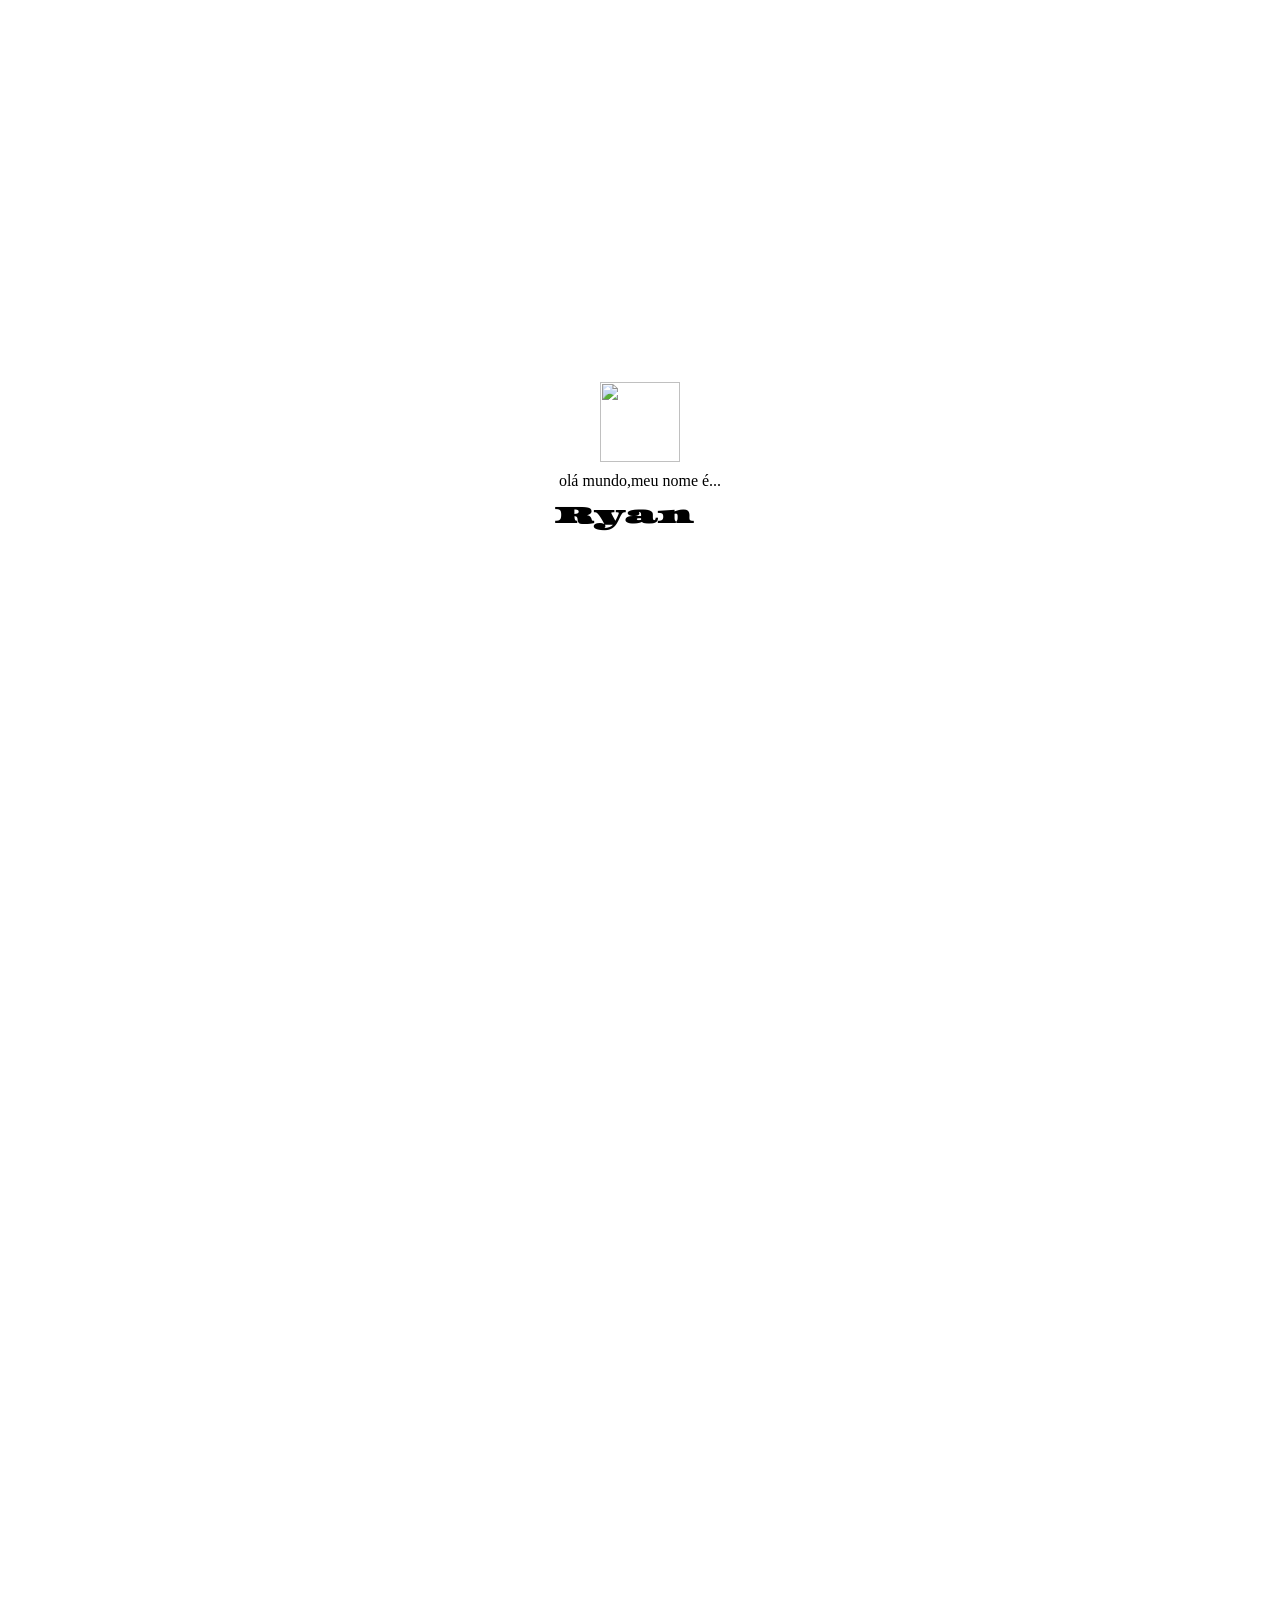
==== src/index.html @ 26853635 "Update index.html" ====
</body>

</html>
<!DOCTYPE html>
<html lang="pt">

<head>
  <meta charset="UTF-8">
  <meta name="viewport" content="width=device-width, initial-scale=1.0">
  <title>Document</title>
</head>

<body>
  <style>
    @import url('https://fonts.googleapis.com/css2?family=Asset&family=BBH+Sans+Bartle&display=swap');

    body {
      display: flex;
      flex-direction: column;
      justify-content: center;
      align-items: center;
      min-height: 100vh;

    }

    P {

      margin: 10;

    }

    section {
      display: flex;
      flex-direction: column;
      justify-content: center;
      align-items: center;
      min-height: 100vh;



    }


    h1 {
      margin: 5;

      font-family: "Asset", serif;




    }

    #hero-wrapper img {

      width: 80px;
      height: 80px;

    }

    .imagem1 {
      display: flex;
      justify-content: center;
    }

   .conteudo{

padding: 60px 20px;
            max-width: 900px;
            margin: 0 auto; 
            background-color: #ffffff;

   }
   
   main{

  width: 100%;
  height: 20px;

   }
  </style>

  <section>
    <header id="hero-wrapper">
      <div class="imagem1">
        <img src=https://blush.design/api/download?shareUri=01nnY5GDwlZAgfSW&c=Skin_0%7E694d3d&w=800&h=800&fm=png>
      </div>
      <P>olá mundo,meu nome é...</P>
      <h1>Ryan</h1>
    </header>


  </section>

  <main>
    <section class="conteudo">

    </section>

  </main>

</body>

</html>
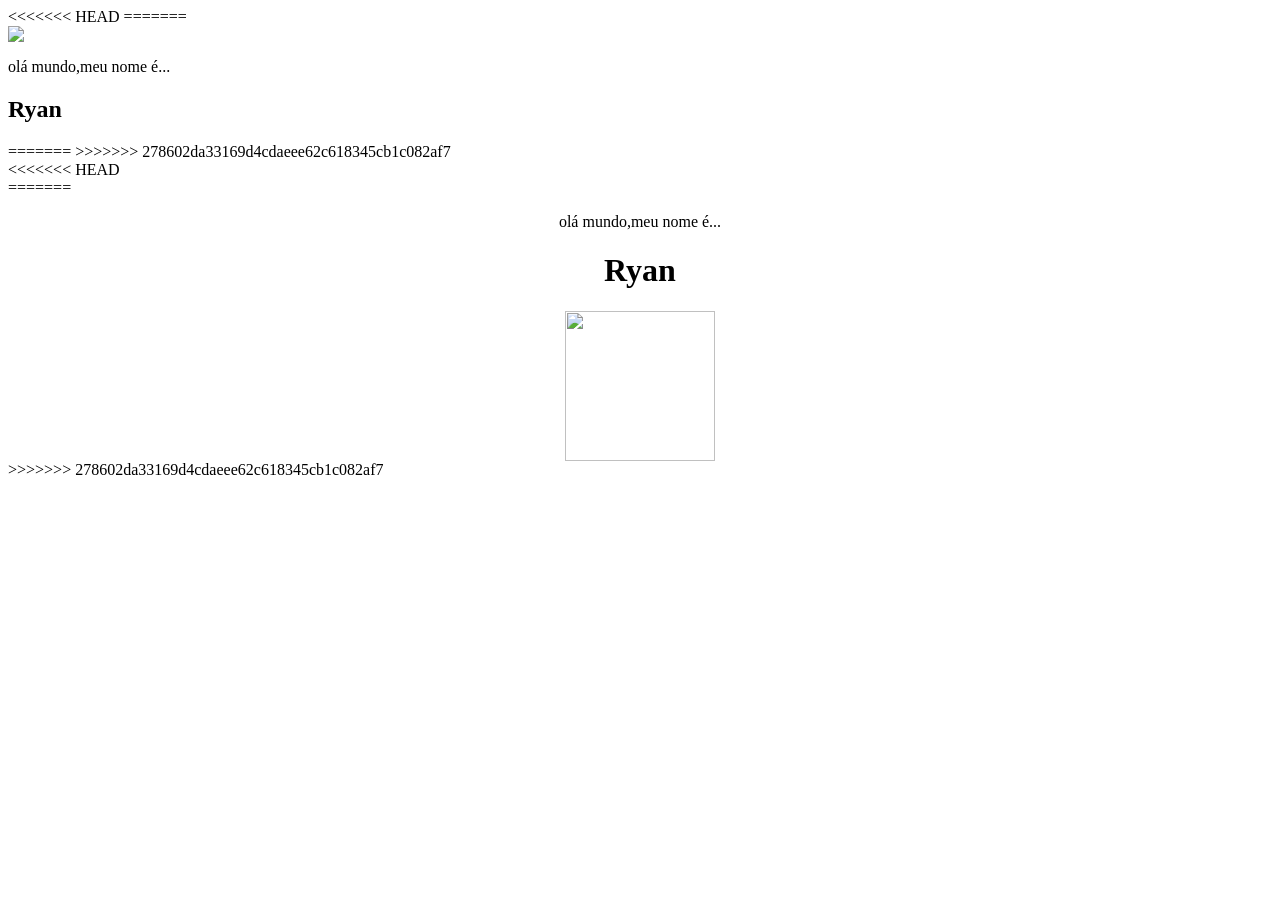
==== commit a7766975: "Update index.html" ====
--- a/src/index.html
+++ b/src/index.html
@@ -3,6 +3,19 @@
 </html>
 <!DOCTYPE html>
 <html lang="pt">
+<<<<<<< HEAD
+=======
+<head>
+    <meta charset="UTF-8">
+    <meta name="viewport" content="width=device-width, initial-scale=1.0">
+    <title>Document</title>
+</head>
+<body>
+<style>
+
+@import url('https://fonts.googleapis.com/css2?family=Climate+Crisis:YEAR@1979..2050&family=Nosifer&family=Roboto:ital,wght@0,100..900;1,100..900&display=swap');
+@import url('https://fonts.googleapis.com/css2?family=Climate+Crisis:YEAR@1979..2050&family=Nosifer&family=Roboto:ital,wght@0,100..900;1,100..900&display=swap');
+>>>>>>> 278602da33169d4cdaeee62c618345cb1c082af7
 
 <head>
   <meta charset="UTF-8">
@@ -23,7 +36,21 @@
 
     }
 
+<<<<<<< HEAD
     P {
+=======
+
+P{  margin: 25;
+
+   
+  font-family: "Roboto", sans-serif;
+  font-optical-sizing: auto;
+  font-weight: <weight>;
+  font-style: normal;
+  font-variation-settings:
+    "wdth" 100;
+
+>>>>>>> 278602da33169d4cdaeee62c618345cb1c082af7
 
       margin: 10;
 
@@ -37,16 +64,35 @@
       min-height: 100vh;
 
 
+<<<<<<< HEAD
 
     }
 
 
     h1 {
       margin: 5;
+=======
+h1{ margin: 15;
+
+  font-family: "Climate Crisis", sans-serif;
+  font-optical-sizing: auto;
+  font-weight: 400;
+  font-style: normal;
+  font-variation-settings:
+    "YEAR" <year>;
+}
+
+
+img{
+  
+  width: 150px;
+  height: 150px;
+>>>>>>> 278602da33169d4cdaeee62c618345cb1c082af7
 
       font-family: "Asset", serif;
 
 
+<<<<<<< HEAD
 
 
     }
@@ -94,11 +140,42 @@
 
   <main>
     <section class="conteudo">
+=======
+</style>
+>>>>>>> 278602da33169d4cdaeee62c618345cb1c082af7
 
     </section>
 
+<<<<<<< HEAD
   </main>
 
 </body>
+=======
+
+<div style="text-align: center;">
+
+<P>olá mundo,meu nome é...</P>
+
+</div>
+
+ 
+<div style="text-align: center;">
+
+ <h1>Ryan</h1>
+  
+</div>
+
+<div style="text-align: center;">
+
+<IMG src= https://blush.design/api/download?shareUri=01nnY5GDwlZAgfSW&c=Skin_0%7E694d3d&w=800&h=800&fm=png  height="150"  width="150px">
+
+</div>
+
+</haader>
+ 
+</body>   
+</html>
+</section>
+>>>>>>> 278602da33169d4cdaeee62c618345cb1c082af7
 
 </html>
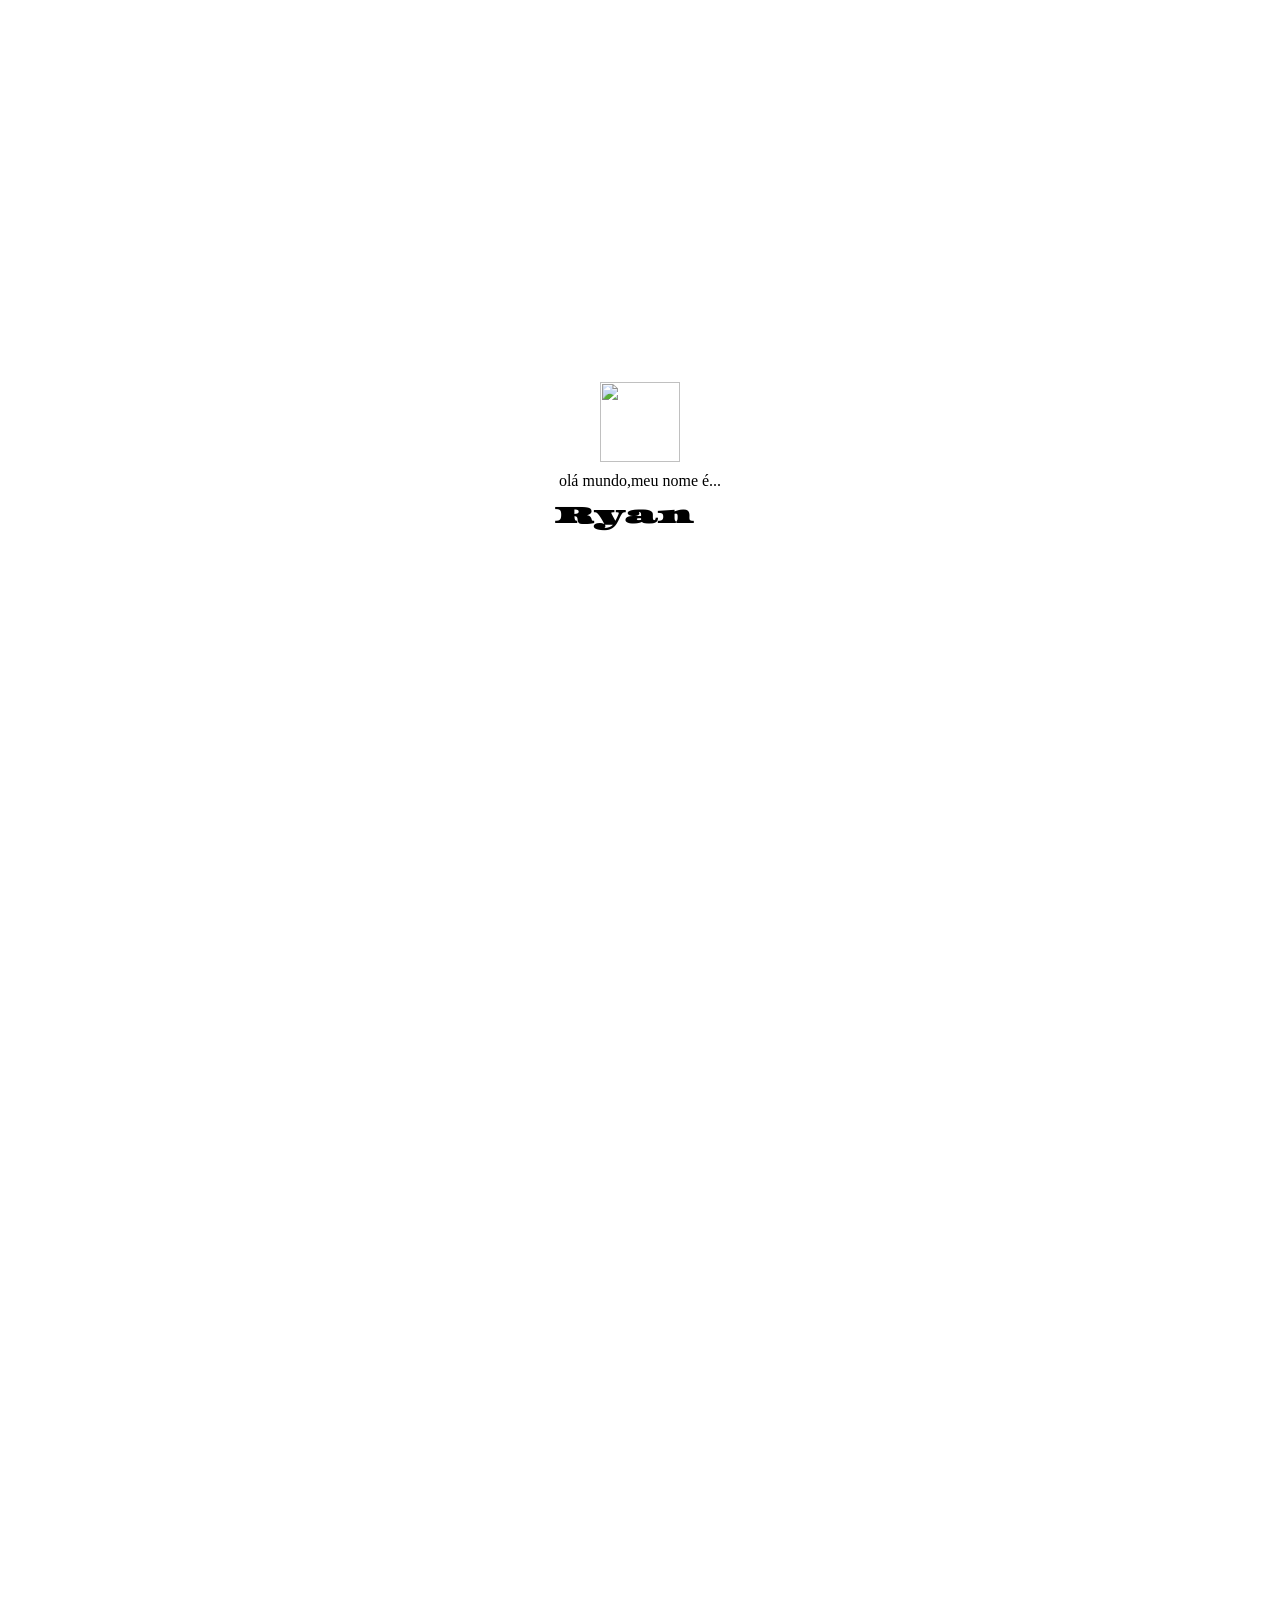
==== commit dbe1c705: "Revert "Update index.html" This reverts commit a7766975cc29e5654fb2d9cd7c711109d4015ae7, reversing c" ====
--- a/src/index.html
+++ b/src/index.html
@@ -3,19 +3,6 @@
 </html>
 <!DOCTYPE html>
 <html lang="pt">
-<<<<<<< HEAD
-=======
-<head>
-    <meta charset="UTF-8">
-    <meta name="viewport" content="width=device-width, initial-scale=1.0">
-    <title>Document</title>
-</head>
-<body>
-<style>
-
-@import url('https://fonts.googleapis.com/css2?family=Climate+Crisis:YEAR@1979..2050&family=Nosifer&family=Roboto:ital,wght@0,100..900;1,100..900&display=swap');
-@import url('https://fonts.googleapis.com/css2?family=Climate+Crisis:YEAR@1979..2050&family=Nosifer&family=Roboto:ital,wght@0,100..900;1,100..900&display=swap');
->>>>>>> 278602da33169d4cdaeee62c618345cb1c082af7
 
 <head>
   <meta charset="UTF-8">
@@ -36,21 +23,7 @@
 
     }
 
-<<<<<<< HEAD
     P {
-=======
-
-P{  margin: 25;
-
-   
-  font-family: "Roboto", sans-serif;
-  font-optical-sizing: auto;
-  font-weight: <weight>;
-  font-style: normal;
-  font-variation-settings:
-    "wdth" 100;
-
->>>>>>> 278602da33169d4cdaeee62c618345cb1c082af7
 
       margin: 10;
 
@@ -64,35 +37,16 @@
       min-height: 100vh;
 
 
-<<<<<<< HEAD
 
     }
 
 
     h1 {
       margin: 5;
-=======
-h1{ margin: 15;
-
-  font-family: "Climate Crisis", sans-serif;
-  font-optical-sizing: auto;
-  font-weight: 400;
-  font-style: normal;
-  font-variation-settings:
-    "YEAR" <year>;
-}
-
-
-img{
-  
-  width: 150px;
-  height: 150px;
->>>>>>> 278602da33169d4cdaeee62c618345cb1c082af7
 
       font-family: "Asset", serif;
 
 
-<<<<<<< HEAD
 
 
     }
@@ -140,42 +94,11 @@
 
   <main>
     <section class="conteudo">
-=======
-</style>
->>>>>>> 278602da33169d4cdaeee62c618345cb1c082af7
 
     </section>
 
-<<<<<<< HEAD
   </main>
 
 </body>
-=======
-
-<div style="text-align: center;">
-
-<P>olá mundo,meu nome é...</P>
-
-</div>
-
- 
-<div style="text-align: center;">
-
- <h1>Ryan</h1>
-  
-</div>
-
-<div style="text-align: center;">
-
-<IMG src= https://blush.design/api/download?shareUri=01nnY5GDwlZAgfSW&c=Skin_0%7E694d3d&w=800&h=800&fm=png  height="150"  width="150px">
-
-</div>
-
-</haader>
- 
-</body>   
-</html>
-</section>
->>>>>>> 278602da33169d4cdaeee62c618345cb1c082af7
 
 </html>
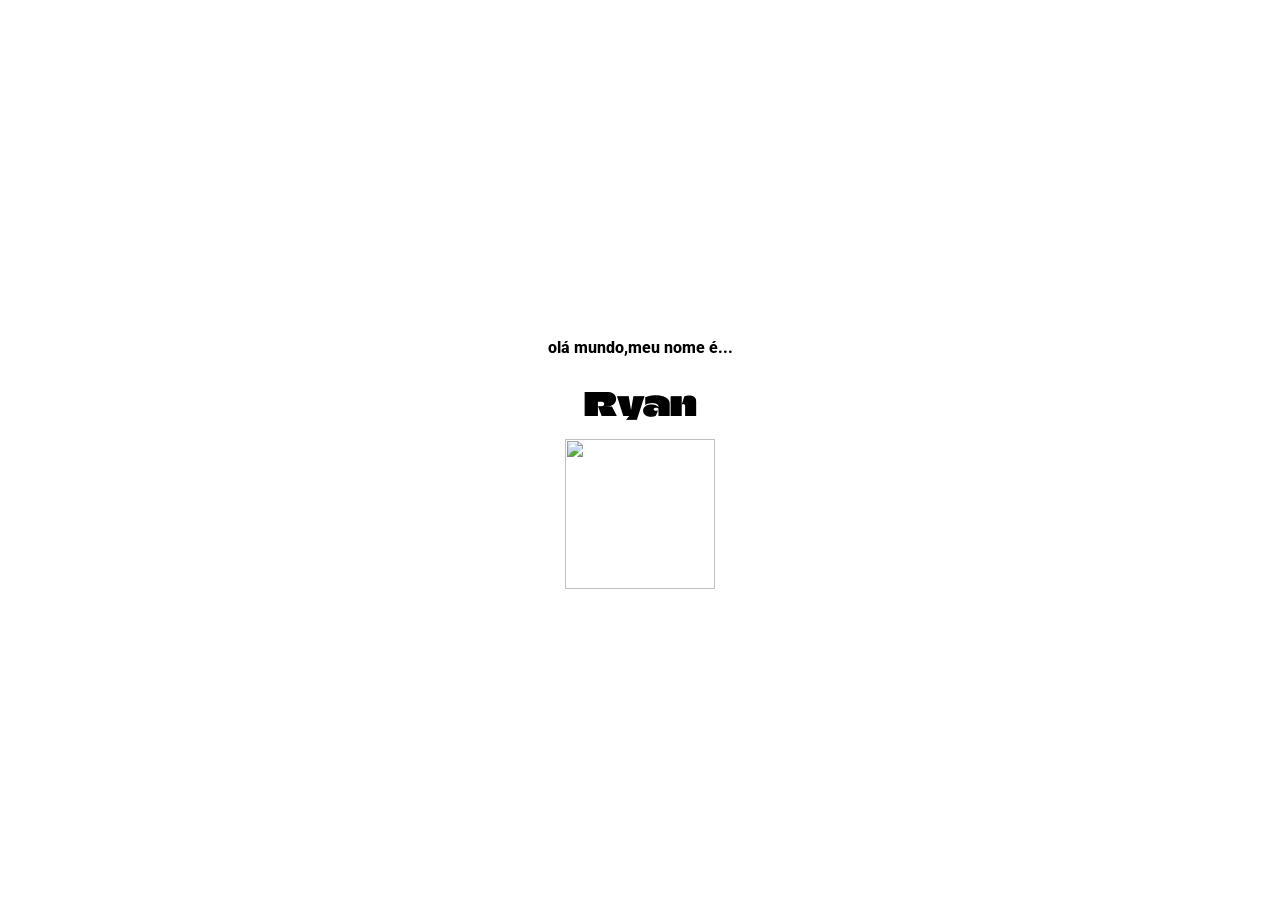
==== commit 6df46549: "Corrigi conflitos" ====
--- a/src/index.html
+++ b/src/index.html
@@ -12,7 +12,8 @@
 
 <body>
   <style>
-    @import url('https://fonts.googleapis.com/css2?family=Asset&family=BBH+Sans+Bartle&display=swap');
+    @import url('https://fonts.googleapis.com/css2?family=Climate+Crisis:YEAR@1979..2050&family=Nosifer&family=Roboto:ital,wght@0,100..900;1,100..900&display=swap');
+    @import url('https://fonts.googleapis.com/css2?family=Climate+Crisis:YEAR@1979..2050&family=Nosifer&family=Roboto:ital,wght@0,100..900;1,100..900&display=swap');
 
     body {
       display: flex;
@@ -23,7 +24,18 @@
 
     }
 
+
     P {
+      margin: 25;
+
+
+      font-family: "Roboto", sans-serif;
+      font-optical-sizing: auto;
+      font-weight: 800;
+      font-style: normal;
+      font-variation-settings:
+        "wdth" 100;
+
 
       margin: 10;
 
@@ -35,70 +47,53 @@
       justify-content: center;
       align-items: center;
       min-height: 100vh;
+    }
+
+      h1 {
+        margin: 15;
+
+        font-family: "Climate Crisis", sans-serif;
+        font-optical-sizing: auto;
+        font-weight: 400;
+        font-style: normal;
+      }
 
 
+      img {
 
-    }
-
-
-    h1 {
-      margin: 5;
-
-      font-family: "Asset", serif;
-
-
-
-
-    }
-
-    #hero-wrapper img {
-
-      width: 80px;
-      height: 80px;
-
-    }
-
-    .imagem1 {
-      display: flex;
-      justify-content: center;
-    }
-
-   .conteudo{
-
-padding: 60px 20px;
-            max-width: 900px;
-            margin: 0 auto; 
-            background-color: #ffffff;
-
-   }
-   
-   main{
-
-  width: 100%;
-  height: 20px;
-
-   }
+        width: 150px;
+        height: 150px;
+      }
   </style>
-
-  <section>
-    <header id="hero-wrapper">
-      <div class="imagem1">
-        <img src=https://blush.design/api/download?shareUri=01nnY5GDwlZAgfSW&c=Skin_0%7E694d3d&w=800&h=800&fm=png>
-      </div>
-      <P>olá mundo,meu nome é...</P>
-      <h1>Ryan</h1>
-    </header>
-
 
   </section>
 
-  <main>
-    <section class="conteudo">
 
-    </section>
+  <div style="text-align: center;">
 
-  </main>
+    <P>olá mundo,meu nome é...</P>
+
+  </div>
+
+
+  <div style="text-align: center;">
+
+    <h1>Ryan</h1>
+
+  </div>
+
+  <div style="text-align: center;">
+
+    <IMG src=https://blush.design/api/download?shareUri=01nnY5GDwlZAgfSW&c=Skin_0%7E694d3d&w=800&h=800&fm=png
+      height="150" width="150px">
+
+  </div>
+
+  </haader>
 
 </body>
 
+</html>
+</section>
+
 </html>
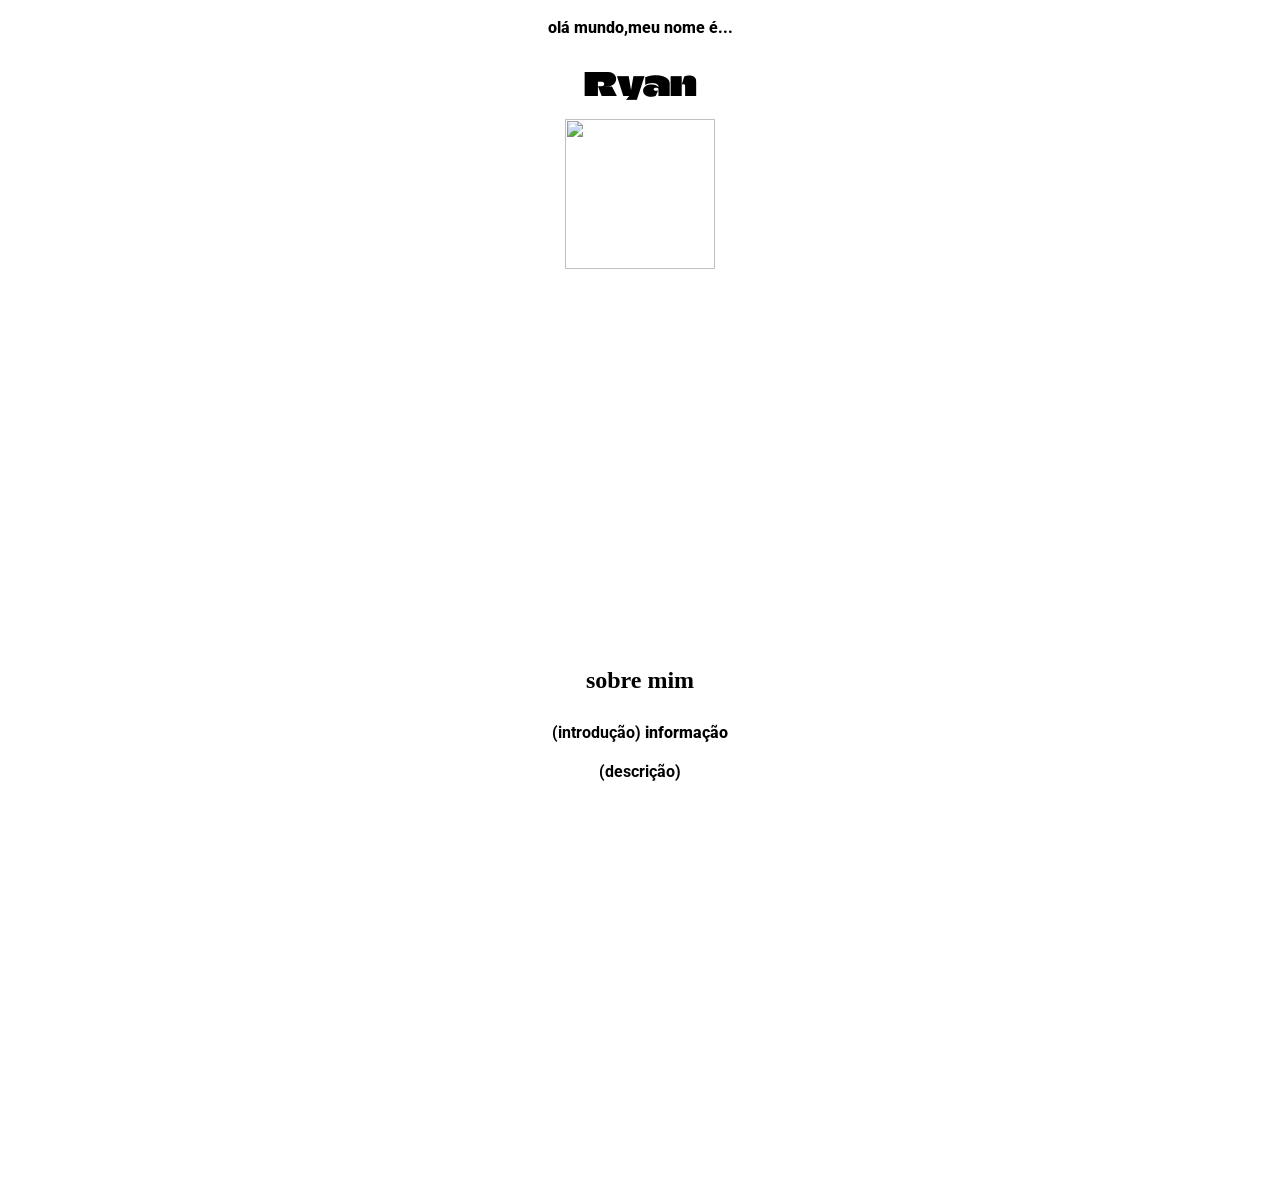
==== commit f0cfd653: "Update index.html" ====
--- a/src/index.html
+++ b/src/index.html
@@ -91,6 +91,36 @@
 
   </haader>
 
+
+<main>
+
+ <section class="conteudo" id="sobre mim">
+
+<h2>sobre mim</h2>
+
+<p>
+
+ <strong>(introdução)</strong>
+ informação
+
+</p>
+
+<p>
+<strong>(descrição)</strong>
+
+
+</p>
+
+
+
+
+ </section>
+
+
+
+
+</main>
+
 </body>
 
 </html>
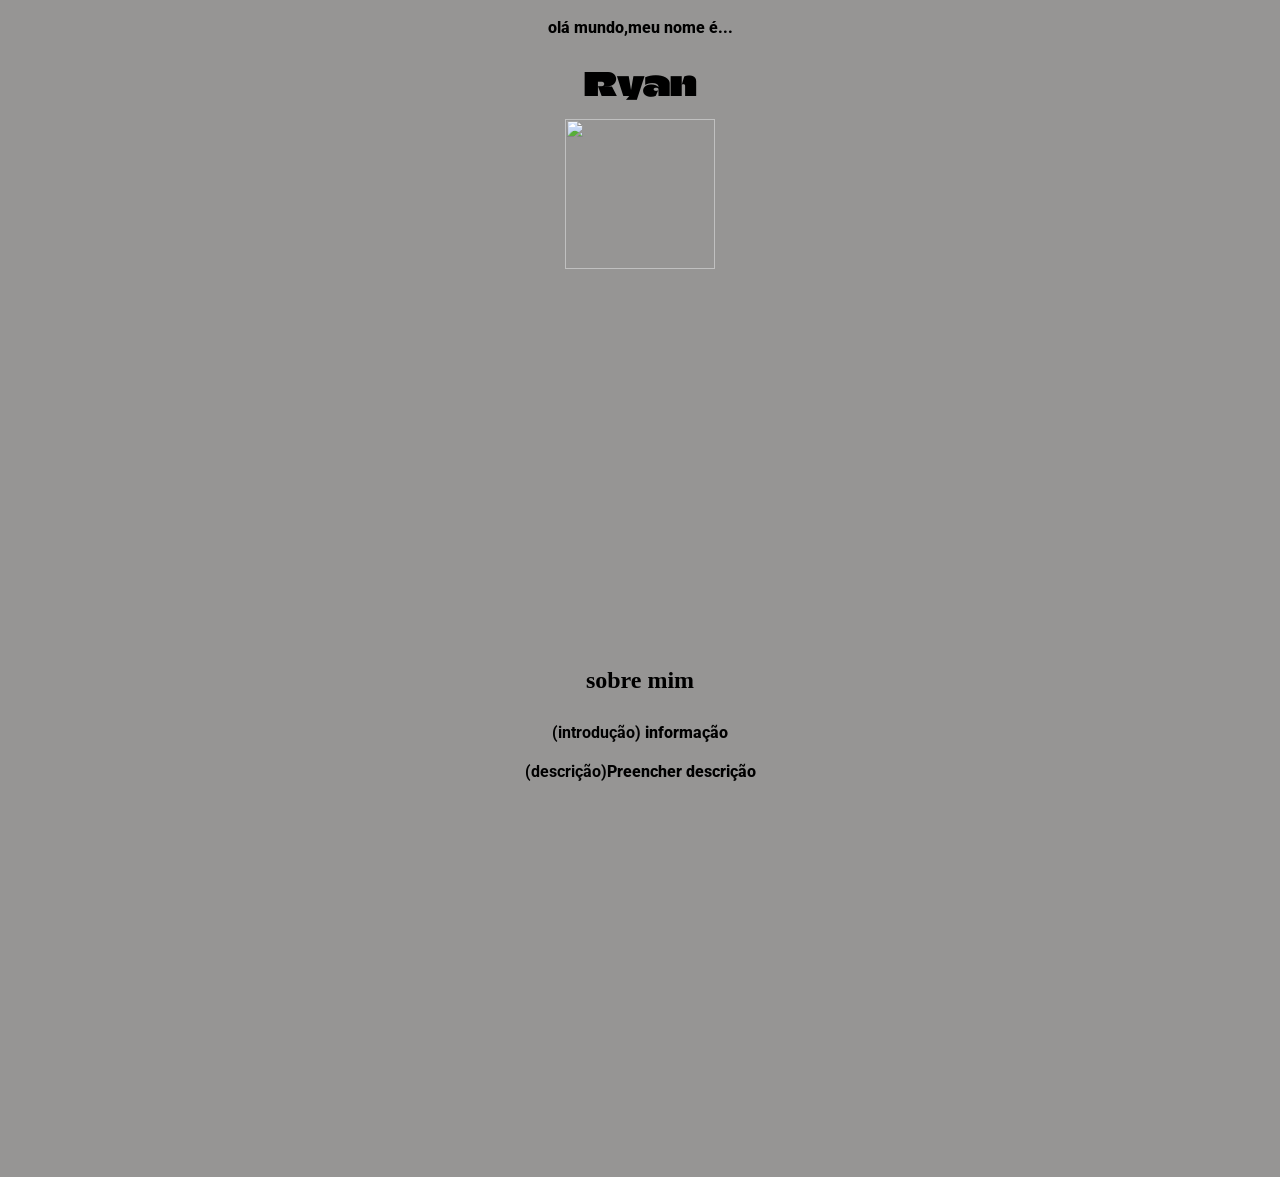
==== commit aa1be95e: "Update index.html aula" ====
--- a/src/index.html
+++ b/src/index.html
@@ -21,7 +21,8 @@
       justify-content: center;
       align-items: center;
       min-height: 100vh;
-
+      background-color: rgb(150, 149, 148);
+      
     }
 
 
@@ -64,6 +65,9 @@
         width: 150px;
         height: 150px;
       }
+  
+  
+  
   </style>
 
   </section>
@@ -105,13 +109,12 @@
 
 </p>
 
+
 <p>
-<strong>(descrição)</strong>
-
+<strong>(descrição)</strong>Preencher descrição
 
 </p>
-
-
+ 
 
 
  </section>
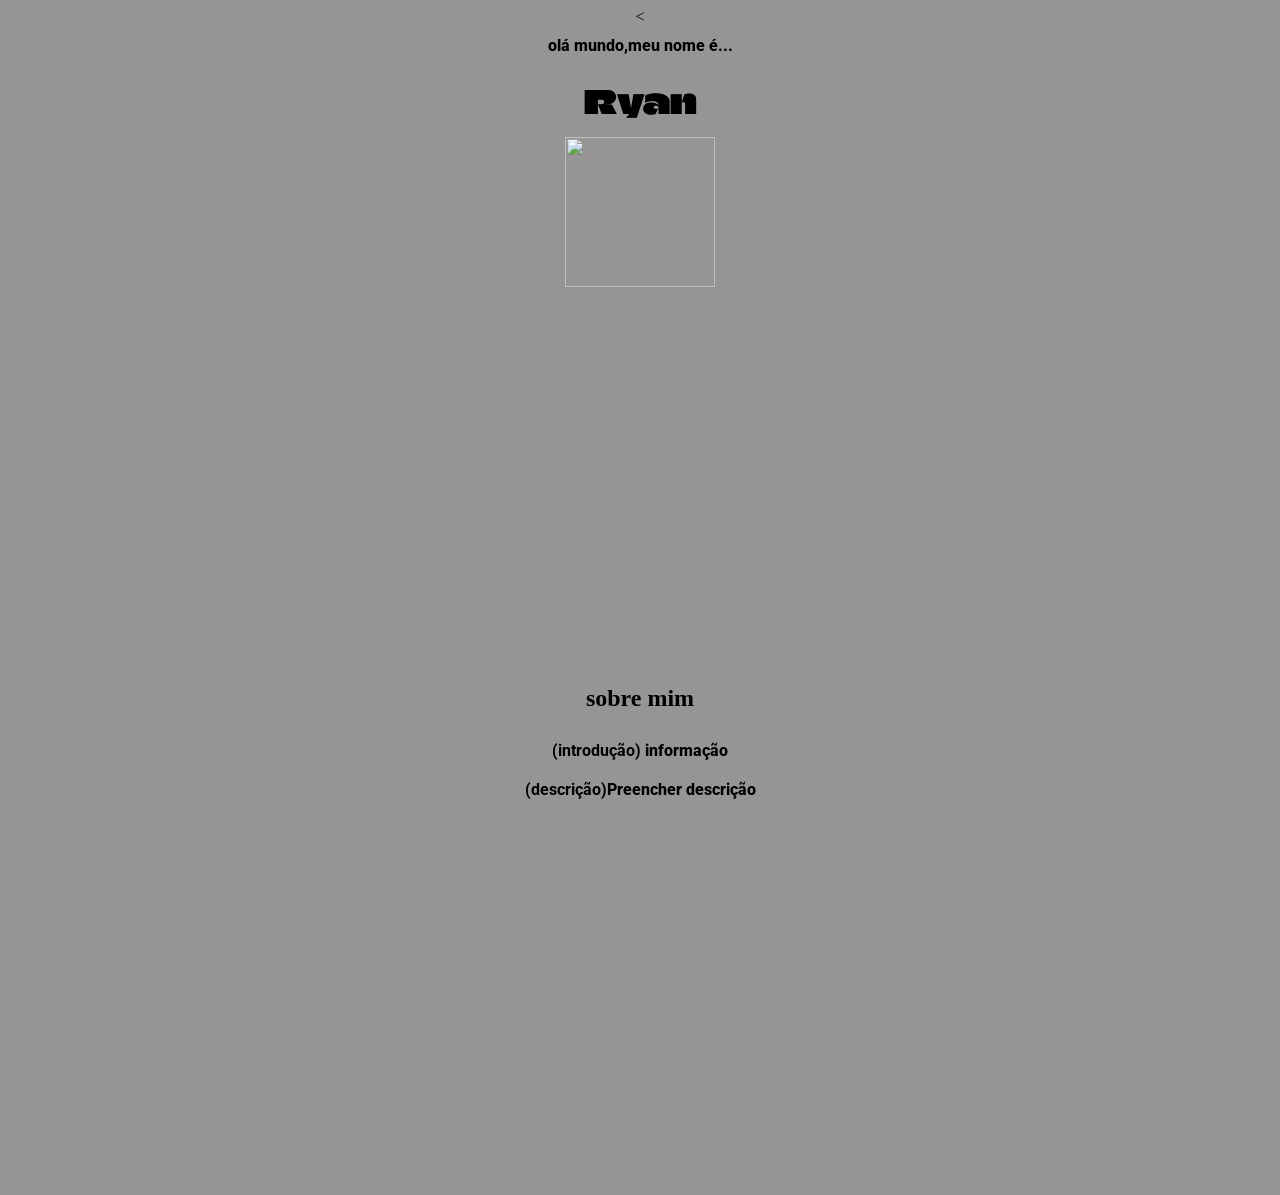
==== commit 8afa495e: "llll" ====
--- a/src/index.html
+++ b/src/index.html
@@ -8,6 +8,7 @@
   <meta charset="UTF-8">
   <meta name="viewport" content="width=device-width, initial-scale=1.0">
   <title>Document</title>
+  <
 </head>
 
 <body>
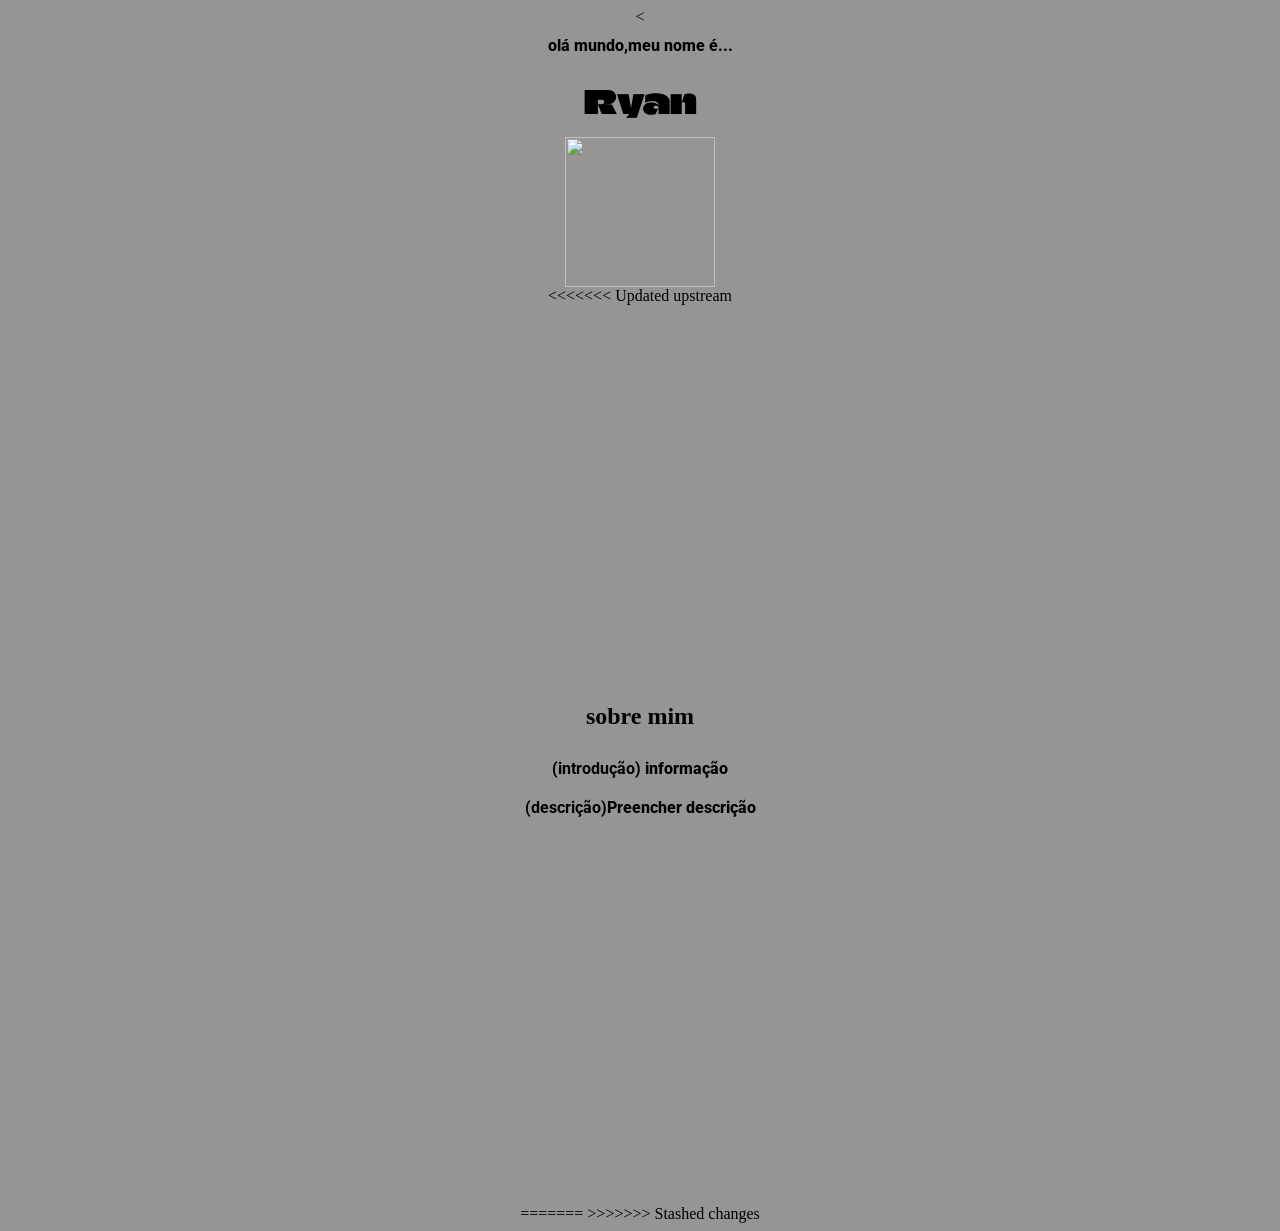
==== commit 0b309462: "aula" ====
--- a/src/index.html
+++ b/src/index.html
@@ -66,9 +66,12 @@
         width: 150px;
         height: 150px;
       }
+<<<<<<< Updated upstream
   
   
   
+=======
+>>>>>>> Stashed changes
   </style>
 
   </section>
@@ -95,6 +98,7 @@
   </div>
 
   </haader>
+<<<<<<< Updated upstream
 
 
 <main>
@@ -124,6 +128,8 @@
 
 
 </main>
+=======
+>>>>>>> Stashed changes
 
 </body>
 
